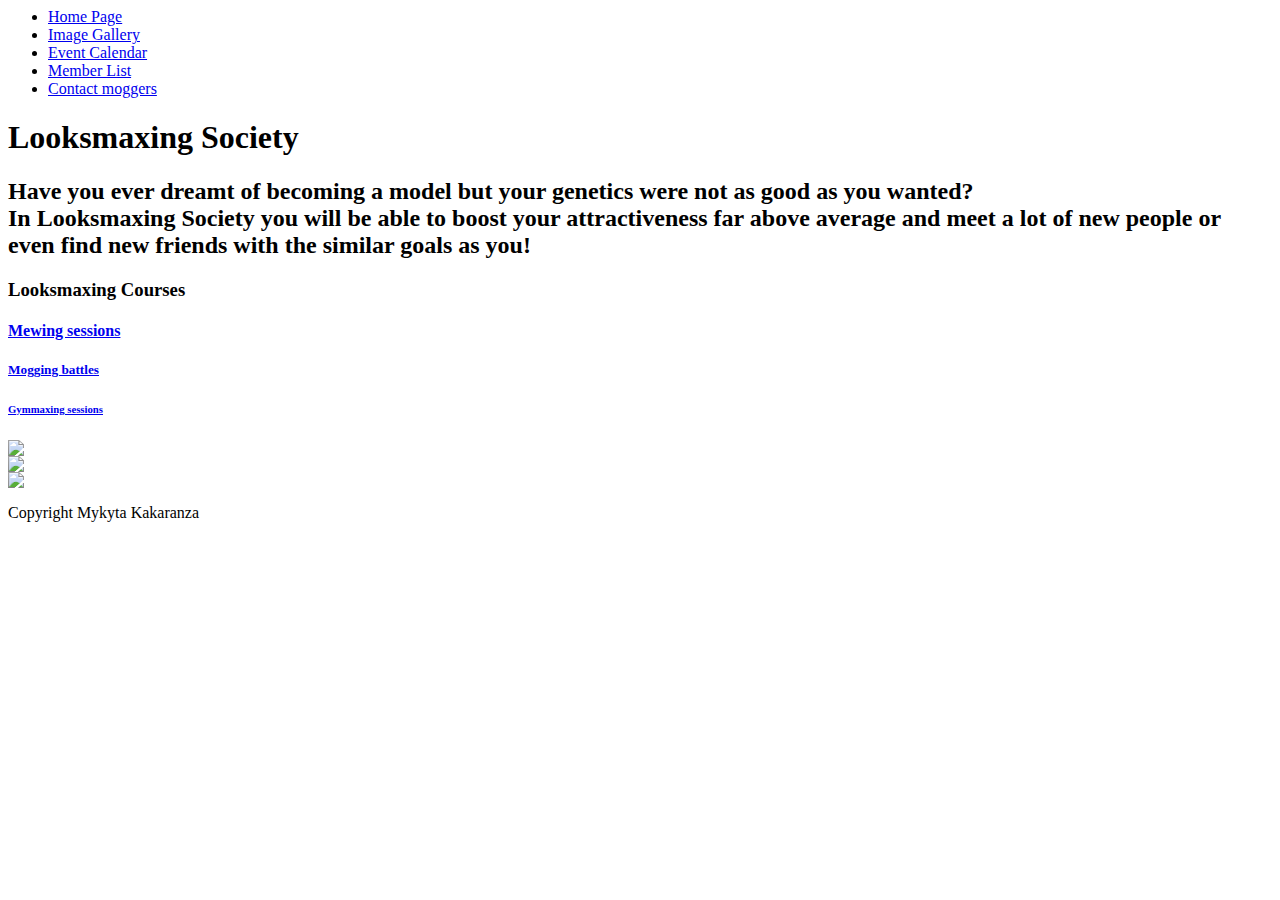
==== index.html @ 823d47d2 "Add files via upload" ====
<html>
   <header> 
    <title> Looksmaxing society </title>
    <link rel = "stylesheet" href= "css/main.css ">
    
         <div class = "container">
             <nav> 
            <ul>
                <li> <a href = "index.html">Home Page</a></li>
                <li><a href = "img_gallery.html">      Image Gallery </a></li>
                <li> <a href = "event_calendar.html">    Event Calendar  </a></li>
                <li> <a href = "current_members.html">    Member List </a></li>
                <li> <a href = "contact_us.html">     Contact moggers  </a></li>
            </ul>
        </nav>
        </div>

   </header>
    <body>
        
        <h1> Looksmaxing Society </h1>
        <main>
            <h2> 
                 Have you ever dreamt of becoming a model but your genetics were not as good as you wanted? <br>
                 In Looksmaxing Society you will be able to boost your attractiveness far above average and meet a lot of new people or even find new friends with the similar goals as you! 
            </h2>
            <h3> Looksmaxing Courses </h3>
            <h4> <a href = "mewing.html">Mewing sessions</a> </h4>
            <h5> <a href  ="mogging.html">Mogging battles</a> </h5>
            <h6> <a href = "gymmaxing.html">Gymmaxing sessions</a> </h6>
            <aside>  </aside>
            <div id="img-gallery" class="container">
                <div class="row">
                <div class="col-sm">
                <img src="images/chico.jpg" class="gallery-img"/>
                </div>
                <div class="col-sm">
                <img src="images/chris.jpg" class="gallery-img"/>
                </div>
                <div class="col-sm">
                <img src="images/gigachad.png" class="gallery-img"/>
                </div>
                </div>
                </div>
        </main>
   
       
       
    
        <footer> 
            <p>  Copyright Mykyta Kakaranza </p>
        </footer>
    </body>
</html>
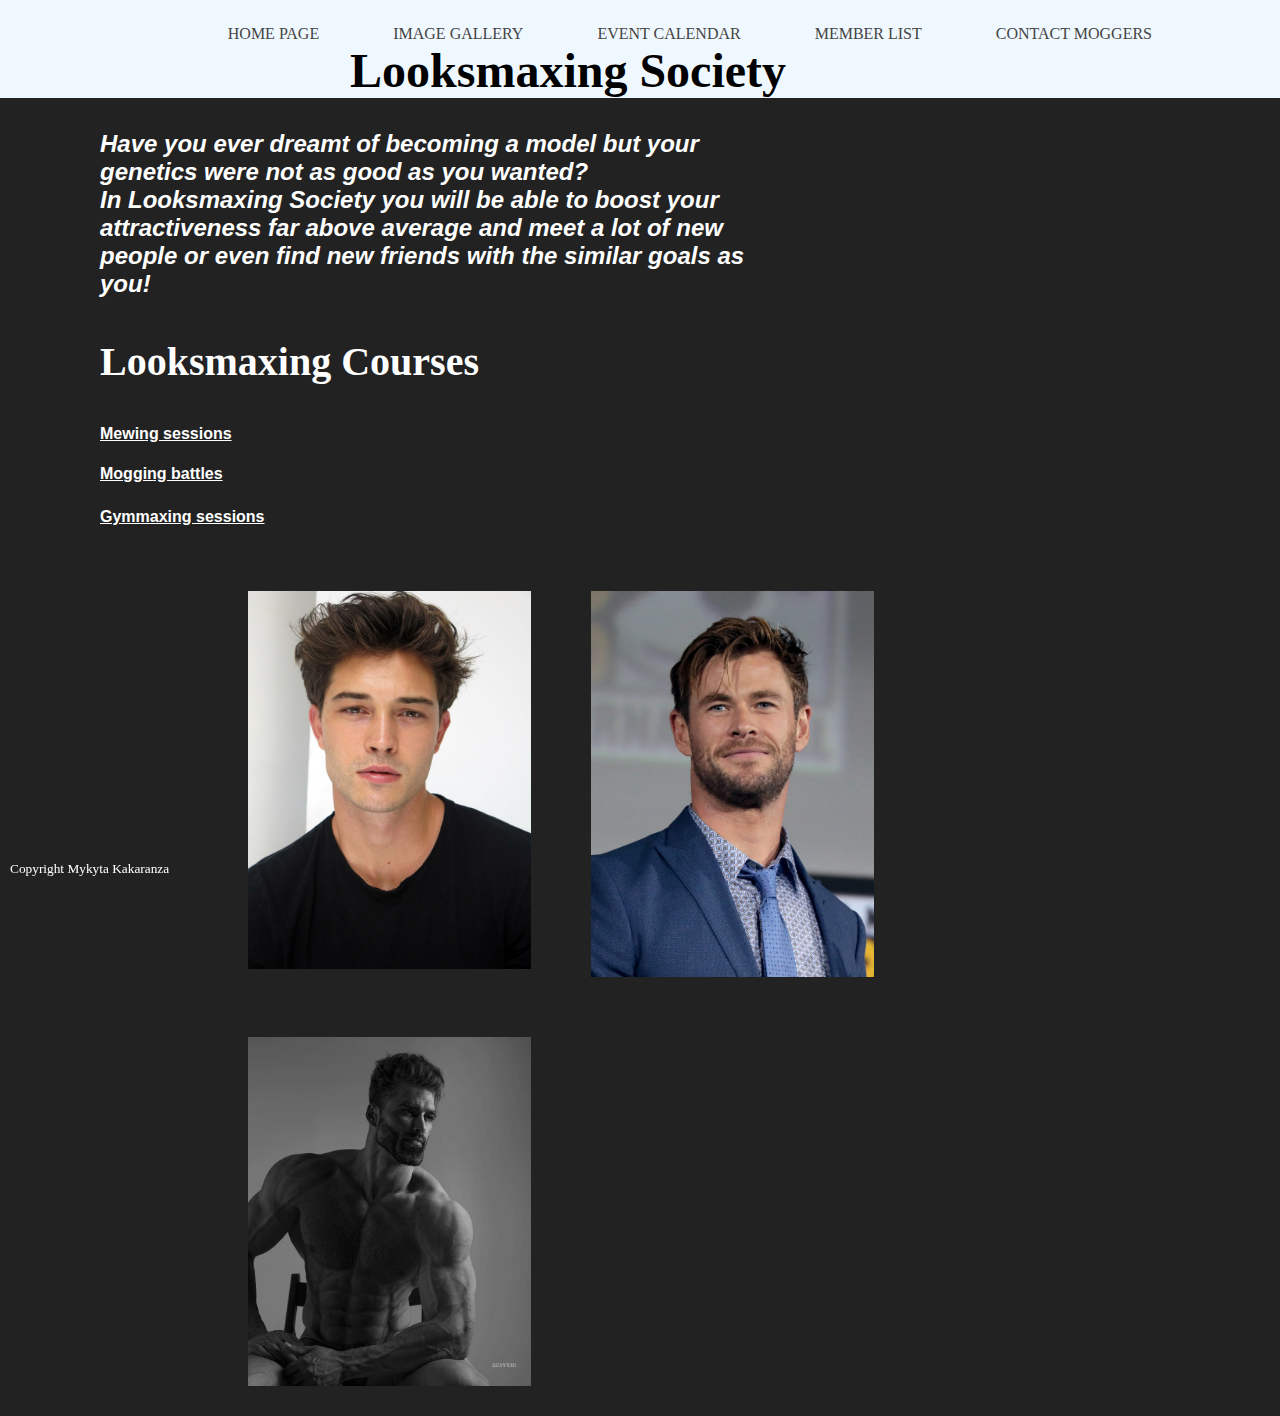
==== commit c8b6448c: "Update index.html" ====
--- a/index.html
+++ b/index.html
@@ -51,4 +51,4 @@
             <p>  Copyright Mykyta Kakaranza </p>
         </footer>
     </body>
-</html>+</html>
--- a/css/main.css
+++ b/css/main.css
@@ -0,0 +1,87 @@
+
+body{
+    margin: 0;
+    font-weight: 300;
+    background-color: #222;
+}
+
+.container{
+    width: 80%;
+    margin: 0 auto;
+}
+nav{
+    float: right;
+}
+nav ul{
+    margin: 0;
+    padding: 0 ;
+    list-style: none;
+}
+nav li{
+    display: inline-block;
+    margin-left: 70px;
+    padding-top: 25px;
+}
+nav a{
+    color: #444;
+    text-decoration: none;
+    text-transform: uppercase;
+
+}
+h1,nav{
+    background-color: aliceblue;
+}
+h2{
+    font-style: italic;
+    margin-right: 500px;
+}
+h2,h3,p{
+    color: white;
+}
+h1{
+    font-family: 'Times New Roman', Times, serif;
+    font-size: 36pt;
+    margin-left: 0px;
+    padding-left: 350px;
+}
+h3{
+    font-family: 'Times New Roman', Times, serif;
+    font-size: 30pt;
+}
+p{
+    font-size: 10pt;
+}
+main a{
+    font-size: 12pt;
+    color: white;
+}
+main{
+    font-family: 'Segoe UI', Tahoma, Geneva, Verdana, sans-serif;
+    border-radius: 10px;
+    margin-left: 100px;
+}
+aside{
+    background-color: white;
+    border-radius: 10px;
+}
+footer{
+    position: fixed;
+    bottom: 0;
+    left: 0;
+    width: 100%;
+    color: #fff;
+    padding: 10px;
+    border-radius: 10px;
+    
+}
+.gallery-img{
+    float: left;
+    width: 30%;
+    padding: 30px;
+}
+#img-gallery{
+    padding-top: 10px;
+}
+#img-gallery .row{
+    margin-bottom: 10px;
+}
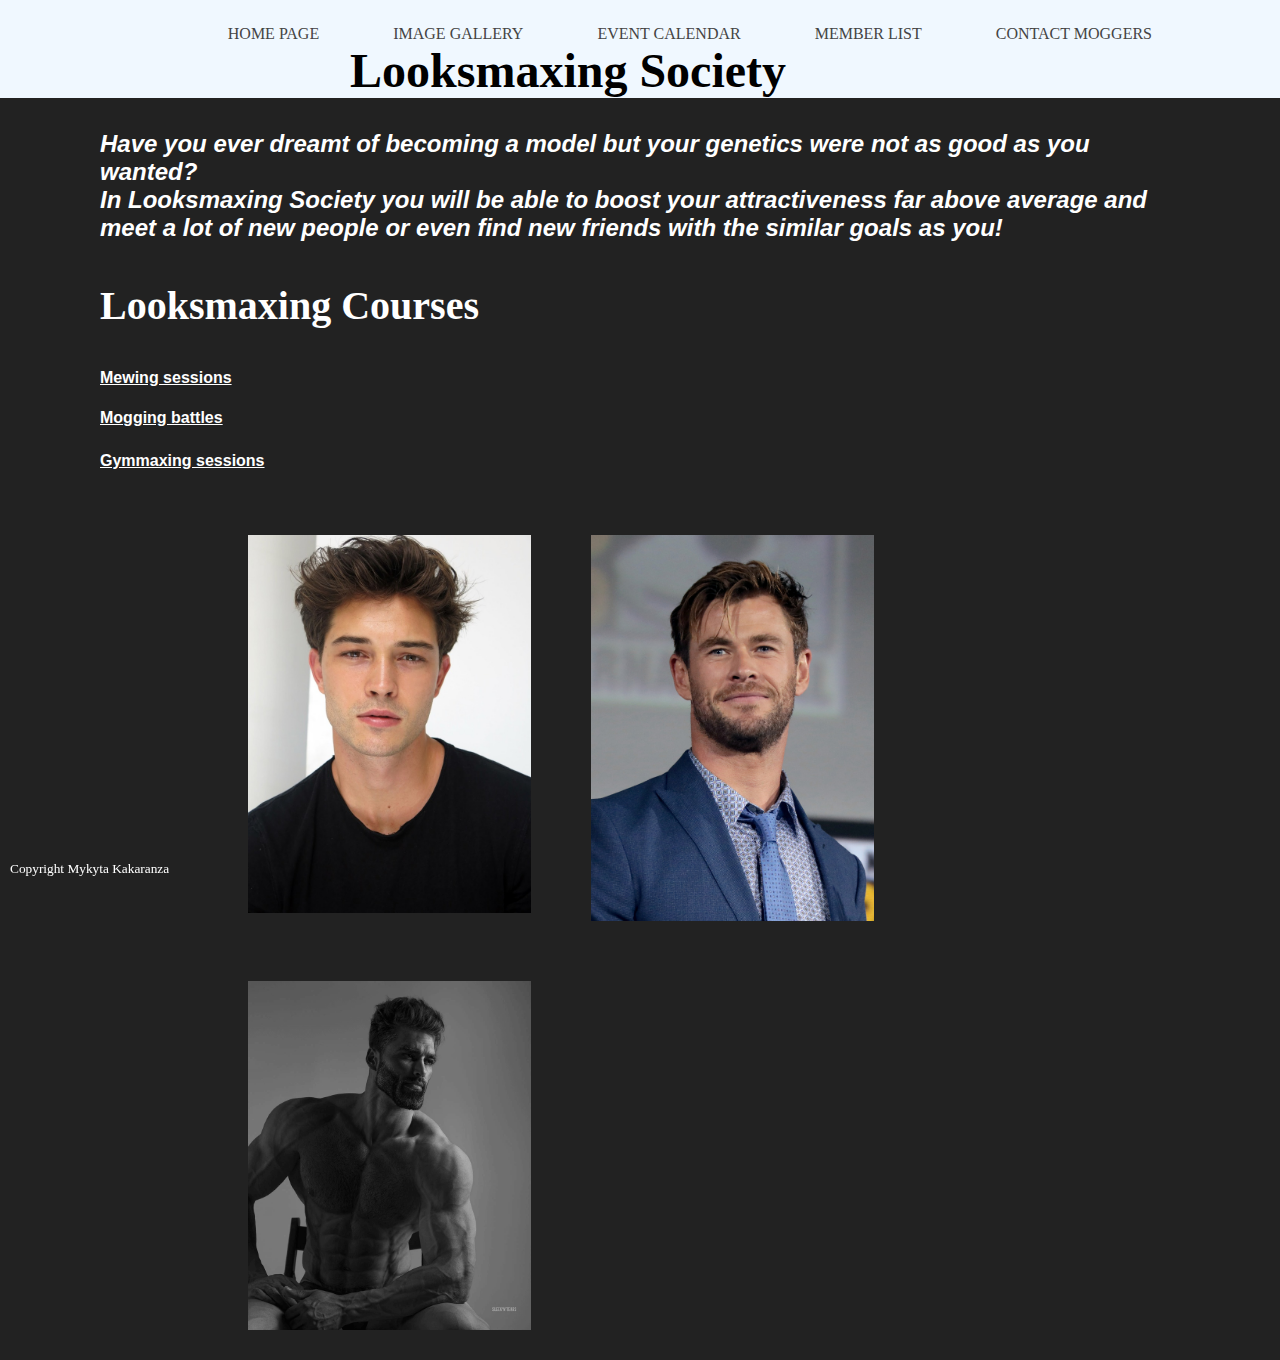
==== commit 49be113d: "Add files via upload" ====
--- a/index.html
+++ b/index.html
@@ -51,4 +51,4 @@
             <p>  Copyright Mykyta Kakaranza </p>
         </footer>
     </body>
-</html>
+</html>--- a/css/main.css
+++ b/css/main.css
@@ -4,7 +4,9 @@
     font-weight: 300;
     background-color: #222;
 }
-
+.column{
+    float: left;
+}
 .container{
     width: 80%;
     margin: 0 auto;
@@ -15,7 +17,6 @@
 nav ul{
     margin: 0;
     padding: 0 ;
-    list-style: none;
 }
 nav li{
     display: inline-block;
@@ -33,7 +34,7 @@
 }
 h2{
     font-style: italic;
-    margin-right: 500px;
+    margin-right: 100px;
 }
 h2,h3,p{
     color: white;
@@ -79,9 +80,30 @@
     width: 30%;
     padding: 30px;
 }
+
 #img-gallery{
     padding-top: 10px;
 }
 #img-gallery .row{
-    margin-bottom: 10px;
+    margin-bottom: 20px;
 }
+.gallery-img[src = "images/madelyncline.png"]{
+    height: 30%;
+}
+table{
+    font-family: 'Franklin Gothic Medium', 'Arial Narrow', Arial, sans-serif;
+}
+table td, table th{
+    border: #f0f0f0;
+    border-radius: 2px;
+}
+table tr:nth-child(even){
+    background-color: #f2f2f2;
+}
+table tr:hover{
+    background-color: grey;
+}
+table th{
+    background-color: black;
+    color: white;
+}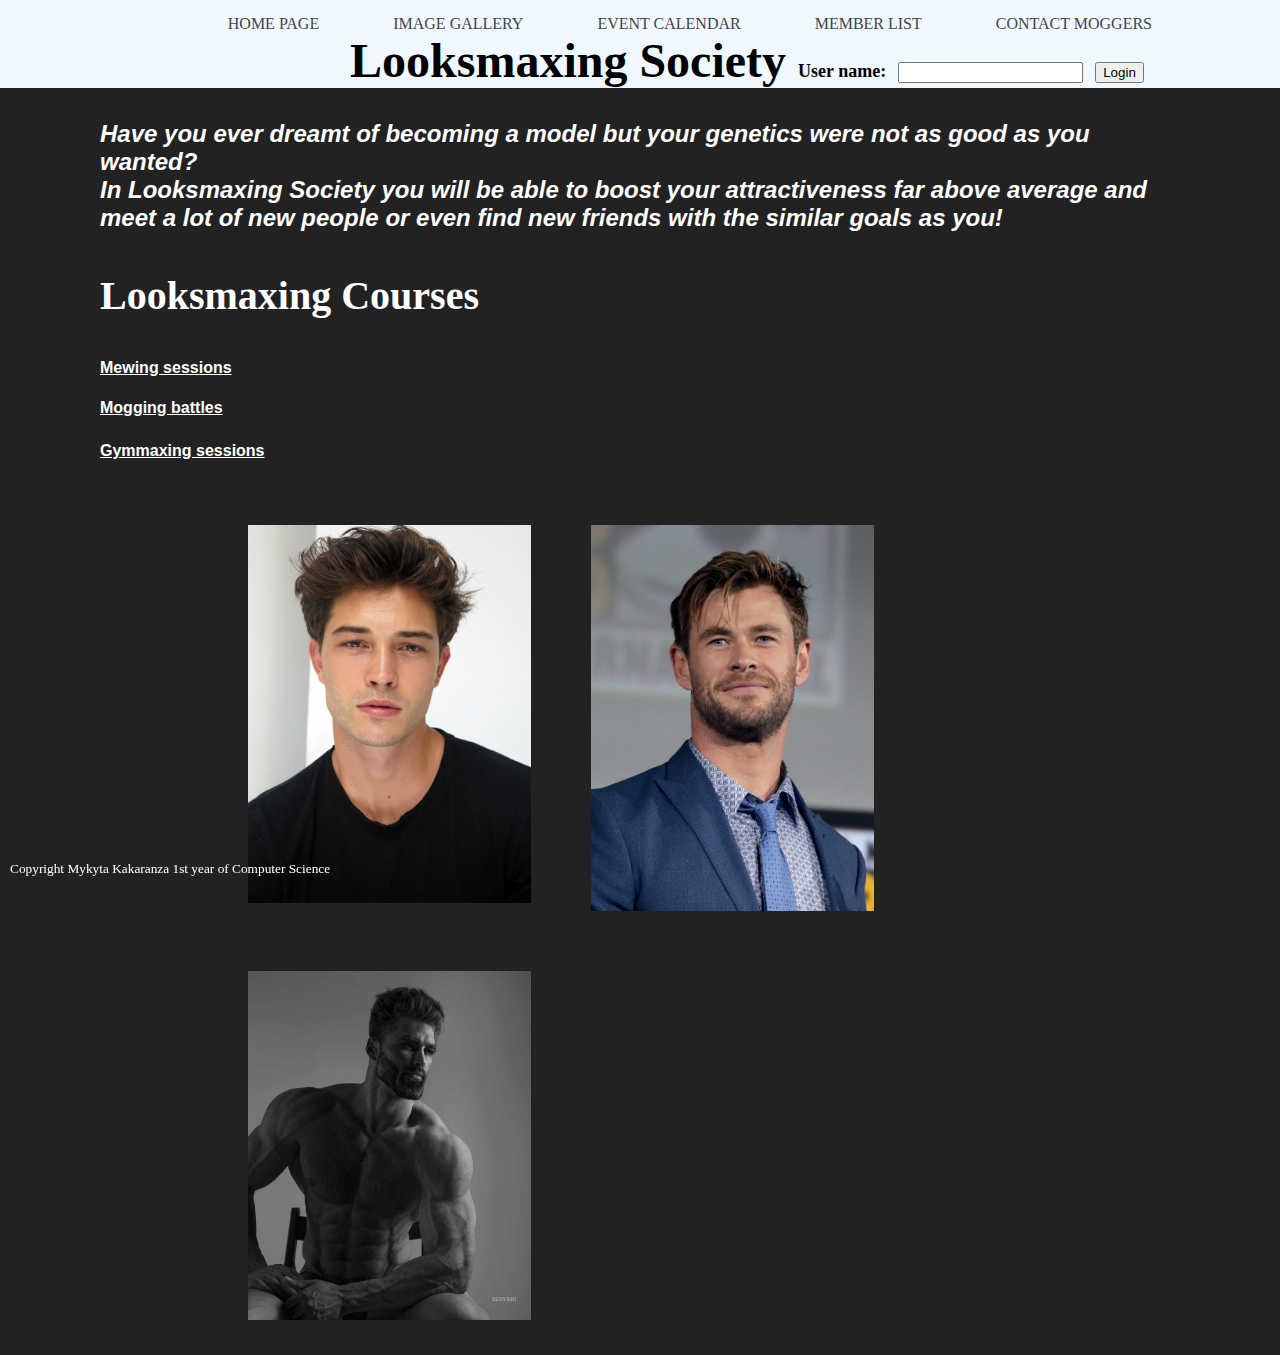
==== commit 523401f0: "Add files via upload" ====
--- a/index.html
+++ b/index.html
@@ -1,25 +1,27 @@
-<html>
-   <header> 
-    <title> Looksmaxing society </title>
-    <link rel = "stylesheet" href= "css/main.css ">
-    
-         <div class = "container">
-             <nav> 
-            <ul>
-                <li> <a href = "index.html">Home Page</a></li>
-                <li><a href = "img_gallery.html">      Image Gallery </a></li>
-                <li> <a href = "event_calendar.html">    Event Calendar  </a></li>
-                <li> <a href = "current_members.html">    Member List </a></li>
-                <li> <a href = "contact_us.html">     Contact moggers  </a></li>
-            </ul>
-        </nav>
-        </div>
+<!DOCTYPE html>
+<html lang="en">
+<link rel = "stylesheet" href= "css/main.css ">
+<title> Looksmaxing Society </title>
+<meta charset="UTF-8">
+<meta name="viewport" content="width=device-width, initial-scale=1.0">
 
-   </header>
-    <body>
-        
-        <h1> Looksmaxing Society </h1>
+<div class = "container">
+    <nav> 
+   <ul>
+       <li> <a href = "index.html">Home Page</a></li>
+       <li><a href = "img_gallery.html">      Image Gallery </a></li>
+       <li> <a href = "event_calendar.html">    Event Calendar  </a></li>
+       <li> <a href = "current_members.html">    Member List </a></li>
+       <li> <a href = "contact_us.html">     Contact moggers  </a></li>
+   </ul>
+</nav>
+</div>
+<h1>  Looksmaxing Society  
+    <label for="name" style ="font-size: 18px;">User name:</label>
+    <input type="text" name="name" value=""/> 
+    <button type="button" onclick="login()">Login</button> </h1>
         <main>
+            
             <h2> 
                  Have you ever dreamt of becoming a model but your genetics were not as good as you wanted? <br>
                  In Looksmaxing Society you will be able to boost your attractiveness far above average and meet a lot of new people or even find new friends with the similar goals as you! 
@@ -28,27 +30,25 @@
             <h4> <a href = "mewing.html">Mewing sessions</a> </h4>
             <h5> <a href  ="mogging.html">Mogging battles</a> </h5>
             <h6> <a href = "gymmaxing.html">Gymmaxing sessions</a> </h6>
-            <aside>  </aside>
+            
             <div id="img-gallery" class="container">
                 <div class="row">
                 <div class="col-sm">
-                <img src="images/chico.jpg" class="gallery-img"/>
+                <img src="images/chico.jpg" alt="Chico" class="gallery-img"/>
                 </div>
                 <div class="col-sm">
-                <img src="images/chris.jpg" class="gallery-img"/>
+                <img src="images/chris.jpg" alt="Chris"  class="gallery-img"/>
                 </div>
                 <div class="col-sm">
-                <img src="images/gigachad.png" class="gallery-img"/>
+                <img src="images/gigachad.png"  alt="Chad"  class="gallery-img"/>
                 </div>
                 </div>
                 </div>
+                <script src = "scripts/login.js"></script>
+                <aside>  </aside>
         </main>
-   
-       
-       
-    
         <footer> 
-            <p>  Copyright Mykyta Kakaranza </p>
+            <p>  Copyright Mykyta Kakaranza 1st year of Computer Science</p>
         </footer>
     </body>
 </html>--- a/css/main.css
+++ b/css/main.css
@@ -31,6 +31,7 @@
 }
 h1,nav{
     background-color: aliceblue;
+    margin-top: -5px;
 }
 h2{
     font-style: italic;
@@ -42,7 +43,6 @@
 h1{
     font-family: 'Times New Roman', Times, serif;
     font-size: 36pt;
-    margin-left: 0px;
     padding-left: 350px;
 }
 h3{
@@ -86,24 +86,41 @@
 }
 #img-gallery .row{
     margin-bottom: 20px;
+    margin-right: 0px;
 }
 .gallery-img[src = "images/madelyncline.png"]{
-    height: 30%;
+    height: 400px;
 }
 table{
+    width: 100%;
     font-family: 'Franklin Gothic Medium', 'Arial Narrow', Arial, sans-serif;
+    border-collapse: collapse;
 }
 table td, table th{
     border: #f0f0f0;
     border-radius: 2px;
+    text-align: center;
+    vertical-align: middle;
+    width: 100px;
+    font-size: 10pt;
+    padding: 5px;
+    border: 1px solid black;
 }
-table tr:nth-child(even){
+table tr{
     background-color: #f2f2f2;
 }
 table tr:hover{
     background-color: grey;
 }
 table th{
-    background-color: black;
+    background-color: #f2f2f2;
+    
+}
+
+
+form{
     color: white;
+}
+textarea{
+    margin-left: 5px;
 }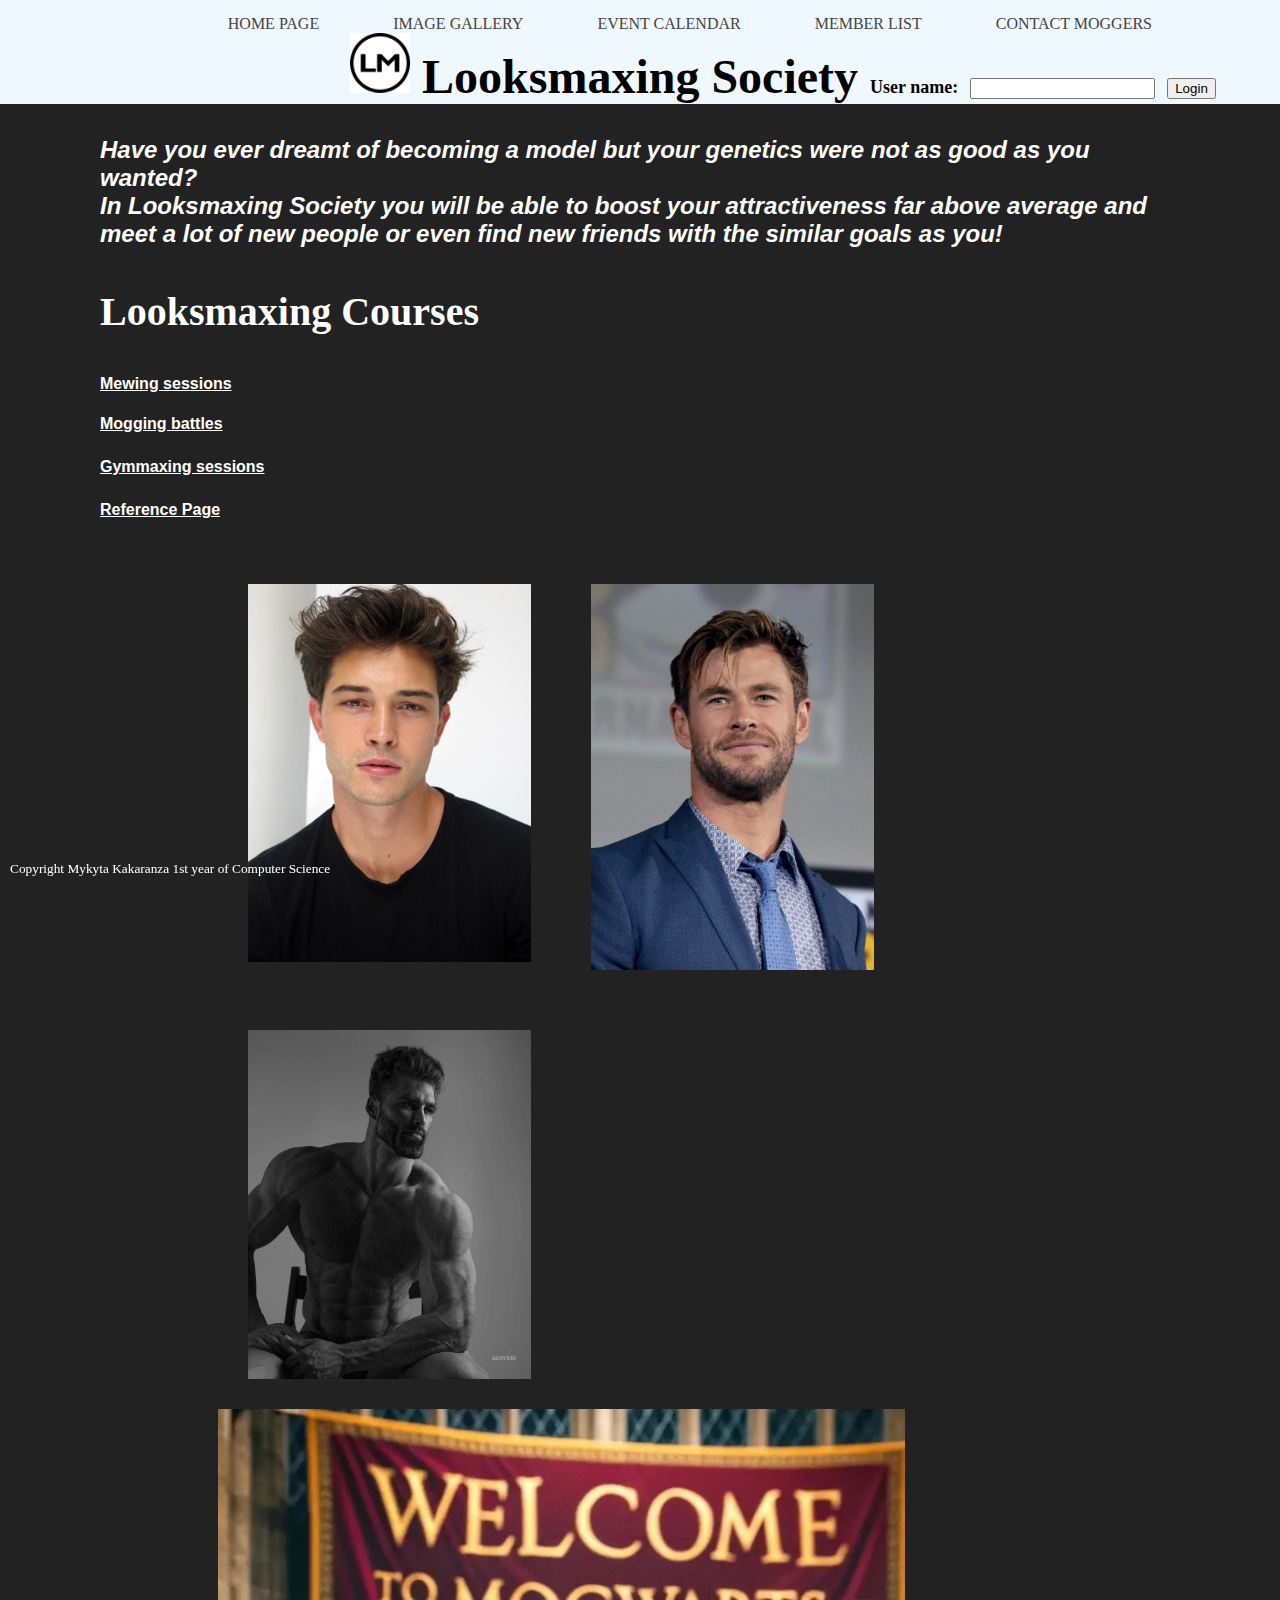
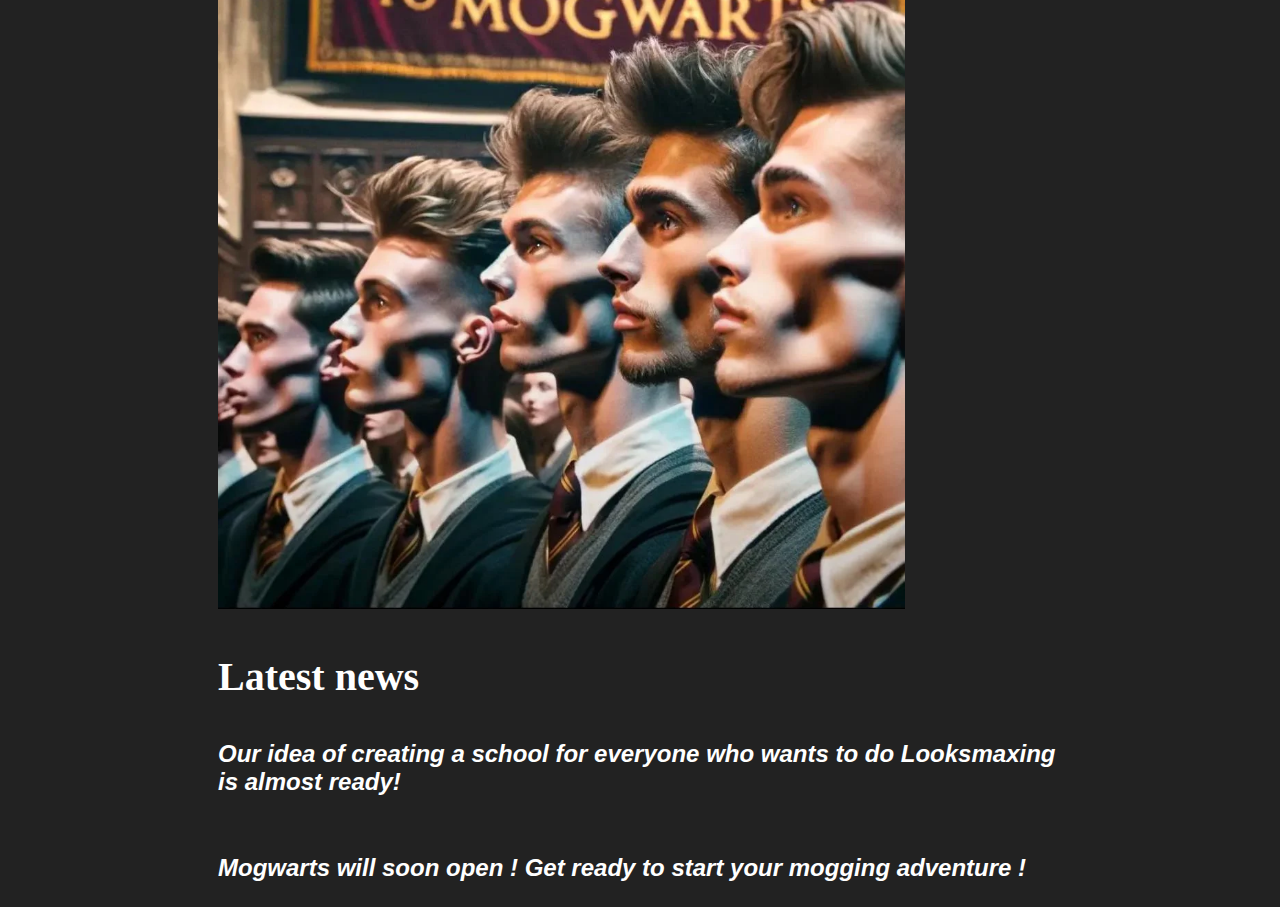
==== commit 36252bed: "Add files via upload" ====
--- a/index.html
+++ b/index.html
@@ -1,10 +1,14 @@
+<!--The mandatory part of the page-->
 <!DOCTYPE html>
 <html lang="en">
+<!--Link to the css file to edit it using the css-->
 <link rel = "stylesheet" href= "css/main.css ">
+<!-- Title of the webpage-->
 <title> Looksmaxing Society </title>
+<!--Meta information-->
 <meta charset="UTF-8">
 <meta name="viewport" content="width=device-width, initial-scale=1.0">
-
+<!-- Created a navigational panel -->
 <div class = "container">
     <nav> 
    <ul>
@@ -16,21 +20,25 @@
    </ul>
 </nav>
 </div>
-<h1>  Looksmaxing Society  
-    <label for="name" style ="font-size: 18px;">User name:</label>
-    <input type="text" name="name" value=""/> 
-    <button type="button" onclick="login()">Login</button> </h1>
+<!-- Created a logo for the website, Name of the Society and the Login function with the script used from the login.js file-->
+<h1> <img src="images/logo.jpg" alt="Logo" style="height: 60px;"> Looksmaxing Society  
+<label id="name" style ="font-size: 18px;">User name:</label>
+<input type="text" name="name" value=""/> 
+<button type="button" onclick="login()">Login</button>
+ </h1>
         <main>
-            
+            <!-- Description of the main goal of the Society-->
             <h2> 
                  Have you ever dreamt of becoming a model but your genetics were not as good as you wanted? <br>
                  In Looksmaxing Society you will be able to boost your attractiveness far above average and meet a lot of new people or even find new friends with the similar goals as you! 
             </h2>
+            <!-- Name of the Looksmaxing Coursed and a link to the webpages with the content about these courses-->
             <h3> Looksmaxing Courses </h3>
             <h4> <a href = "mewing.html">Mewing sessions</a> </h4>
             <h5> <a href  ="mogging.html">Mogging battles</a> </h5>
             <h6> <a href = "gymmaxing.html">Gymmaxing sessions</a> </h6>
-            
+            <h6> <a href="reference.html"> Reference Page</a></h6>
+            <!-- Image Gallery containing some of the images related to Looksmaxing with a gallery-img class which is used for other webpages-->
             <div id="img-gallery" class="container">
                 <div class="row">
                 <div class="col-sm">
@@ -43,10 +51,17 @@
                 <img src="images/gigachad.png"  alt="Chad"  class="gallery-img"/>
                 </div>
                 </div>
-                </div>
+                <!-- The link which makes the login.js file usable on the index.html page-->
                 <script src = "scripts/login.js"></script>
-                <aside>  </aside>
+                <!-- Created the Latest news Panel which currently shows the information about an upcoming Mogwarts Academy-->
+                <img src = "images/mogwarts.png" alt="Mogwarts" style="height: 800px;"/>
+                <aside>  
+                    <h3> Latest news </h3>
+                    <h2> Our idea of creating a school for everyone who wants to do Looksmaxing is almost ready! </h2><br>
+                    <h2> Mogwarts will soon open ! Get ready to start your mogging adventure !</h2>
+                </aside>
         </main>
+        <!-- Footer which always stays on the bottom of the page -->
         <footer> 
             <p>  Copyright Mykyta Kakaranza 1st year of Computer Science</p>
         </footer>
--- a/css/main.css
+++ b/css/main.css
@@ -1,70 +1,85 @@
-
+/* Sets basic information of all the text in the <body>*/
 body{
     margin: 0;
     font-weight: 300;
     background-color: #222;
 }
+/* Moves all the column to the left size */
 .column{
     float: left;
 }
+/* Sets up the size of the container*/
 .container{
     width: 80%;
     margin: 0 auto;
 }
+/* Moves the navigational panel to the right side*/
 nav{
     float: right;
 }
+/* Removes the margin and padding specifically from the <nav ul> */
 nav ul{
     margin: 0;
     padding: 0 ;
 }
+/* The location and the display type of the nav panel */
 nav li{
     display: inline-block;
     margin-left: 70px;
     padding-top: 25px;
 }
+/* Sets up design of the text on the navigational panel*/
 nav a{
     color: #444;
     text-decoration: none;
     text-transform: uppercase;
 
 }
+/* Creates the white line for the navigational panel and additonaly moved all the text on the nav panel to the top a little bit*/
 h1,nav{
     background-color: aliceblue;
     margin-top: -5px;
 }
+/* Font style of the text and the change of it's original location*/
 h2{
     font-style: italic;
     margin-right: 100px;
 }
+/* Color of the text */
 h2,h3,p{
     color: white;
 }
+/* Change of the h1 design and padding */
 h1{
     font-family: 'Times New Roman', Times, serif;
     font-size: 36pt;
     padding-left: 350px;
 }
+/* Change of the font and it's size  */
 h3{
     font-family: 'Times New Roman', Times, serif;
     font-size: 30pt;
 }
+/* Change of the font size*/
 p{
     font-size: 10pt;
 }
+/* Change of text colot and size of it*/
 main a{
     font-size: 12pt;
     color: white;
 }
+/* Change of the font , border radius and all the stuff location*/
 main{
     font-family: 'Segoe UI', Tahoma, Geneva, Verdana, sans-serif;
     border-radius: 10px;
     margin-left: 100px;
 }
+/* Moves the aside part to the right*/
 aside{
-    background-color: white;
-    border-radius: 10px;
+    float: right;
 }
+/* All the locatiob and the design of the footer*/
 footer{
     position: fixed;
     bottom: 0;
@@ -75,27 +90,36 @@
     border-radius: 10px;
     
 }
+/* Change of the images to the left side and their size  */
 .gallery-img{
     float: left;
     width: 30%;
     padding: 30px;
 }
-
+/* Location moves to the top */
 #img-gallery{
     padding-top: 10px;
 }
+/* All the images in a single row have specific location*/
 #img-gallery .row{
     margin-bottom: 20px;
     margin-right: 0px;
 }
+/* Changes the size of the specific image*/
 .gallery-img[src = "images/madelyncline.png"]{
     height: 400px;
 }
+/* Changes the size of the specific image*/
+.mogwarts[src = "images/mogwarts.png"]{
+    height: 10px;
+}
+/* Sets the font type and the size of the table and collapses the borders of the table */
 table{
     width: 100%;
     font-family: 'Franklin Gothic Medium', 'Arial Narrow', Arial, sans-serif;
     border-collapse: collapse;
 }
+/* Sets the border parameters , text position and the text size of the table */
 table td, table th{
     border: #f0f0f0;
     border-radius: 2px;
@@ -106,21 +130,34 @@
     padding: 5px;
     border: 1px solid black;
 }
+/* Changes background color of specific columns of the table */
 table tr{
     background-color: #f2f2f2;
 }
+/* Changed the columns color while mouse over it */
 table tr:hover{
     background-color: grey;
 }
+/* Changes background color of specific columns of the table */
 table th{
     background-color: #f2f2f2;
     
 }
-
-
+/* Sets the size and location parameters of the image*/
+a img{
+    border-radius: 50%;
+    height: 50px;
+    float: left;
+}
+/* Changed the color to white*/
 form{
     color: white;
 }
+/* Moves the text area to the left */
 textarea{
     margin-left: 5px;
+}
+/* Alligns the TikTok video in the middle of the screen */
+blockquote{
+    vertical-align: middle;
 }